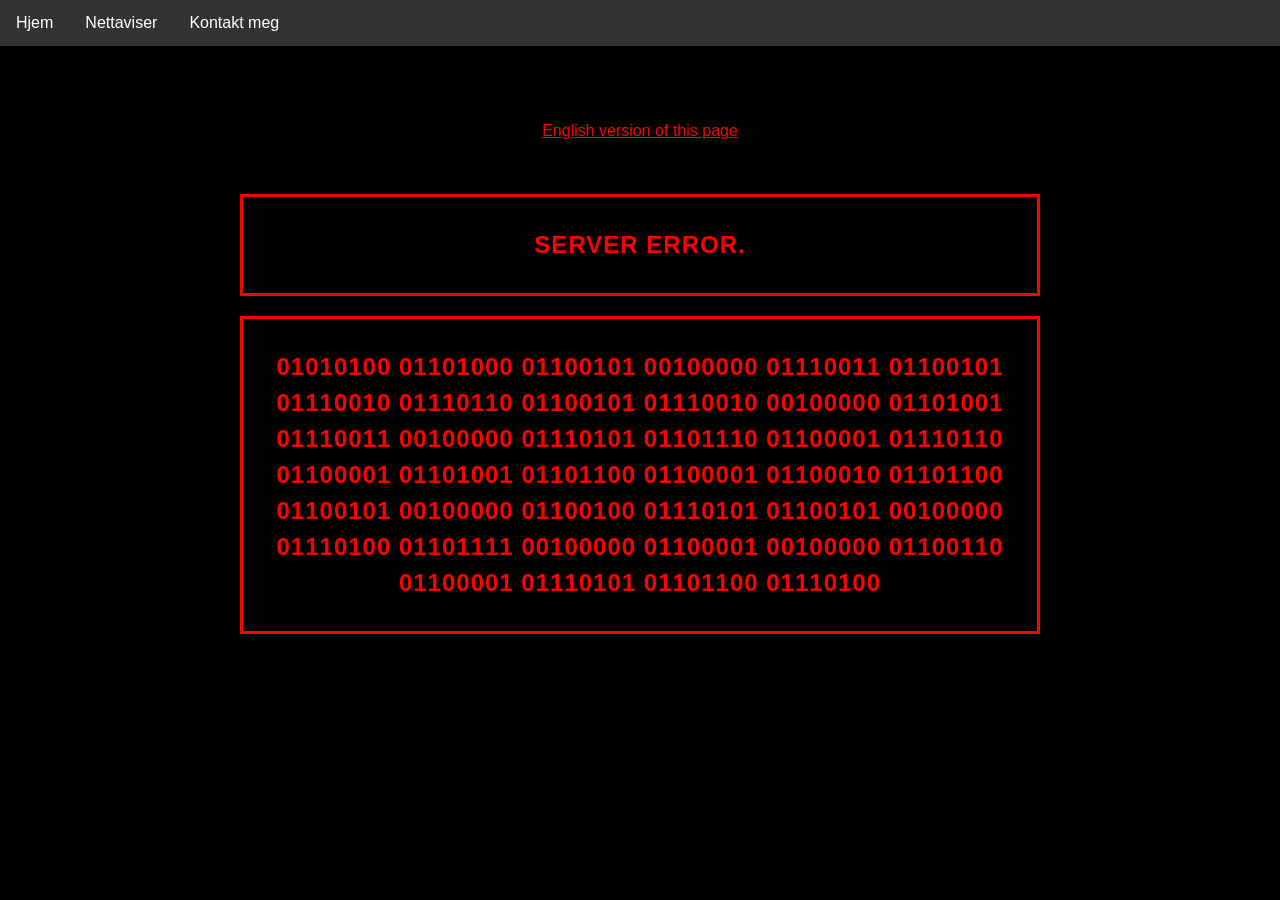
==== index.html @ ac2d5ac8 "Change page title and content for server error" ====
<!DOCTYPE html>
<html lang="no">
<head>
  <meta charset="UTF-8">
  <title>Server error</title>
  <link rel="stylesheet" href="navbar.css">
  <style>
    body { background: black; color: red; font-family: sans-serif; margin: 0; }
    a { color: red; }
    .content { 
      padding: 60px 20px; 
      text-align: center; 
      max-width: 800px; 
      margin: 0 auto; 
    }
    h2 { 
      border: 3px solid red; 
      padding: 30px; 
      line-height: 1.5;
      text-transform: uppercase;
      letter-spacing: 1px;
    }
  </style>
</head>
<body>

<div class="navbar">
<a href="index.html">Hjem</a>
<div class="subnav">
  <button class="subnavbtn">Nettaviser <i class="fa fa-caret-down"></i></button>
  <div class="subnav-content">
   
  </div>
</div>
<a href="index.html">Kontakt meg</a>
</div>

<div class="content">
  <p><a href="index.html.html">English version of this page</a></p>
  <br>
  <h2>Server error.</h2>
  <h2>01010100 01101000 01100101 00100000 01110011 01100101 01110010 01110110 01100101 01110010 00100000 01101001 01110011 00100000 01110101 01101110 01100001 01110110 01100001 01101001 01101100 01100001 01100010 01101100 01100101 00100000 01100100 01110101 01100101 00100000 01110100 01101111 00100000 01100001 00100000 01100110 01100001 01110101 01101100 01110100</h2>
</div>

</body>
</html>
---- navbar.css ----
/* The navigation menu */
.navbar {
  overflow: hidden;
  background-color: #333;
}

/* Navigation links */
.navbar a {
  float: left;
  font-size: 16px;
  color: white;
  text-align: center;
  padding: 14px 16px;
  text-decoration: none;
}

/* The subnavigation menu */
.subnav {
  float: left;
  overflow: hidden;
}

/* Subnav button */
.subnav .subnavbtn {
  font-size: 16px;
  border: none;
  outline: none;
  color: white;
  padding: 14px 16px;
  background-color: inherit;
  font-family: inherit;
  margin: 0;
}

/* Add a red background color to navigation links on hover */
.navbar a:hover, .subnav:hover .subnavbtn {
  background-color: red;
}

/* Style the subnav content - positioned absolute */
.subnav-content {
  display: none;
  position: absolute;
  left: 0;
  background-color: red;
  width: 100%;
  z-index: 1;
}

/* Style the subnav links */
.subnav-content a {
  float: left;
  color: white;
  text-decoration: none;
}

/* Add a grey background color on hover */
.subnav-content a:hover {
  background-color: #eee;
  color: black;
}

/* When you move the mouse over the subnav container, open the subnav content */
.subnav:hover .subnav-content {
  display: block;
}
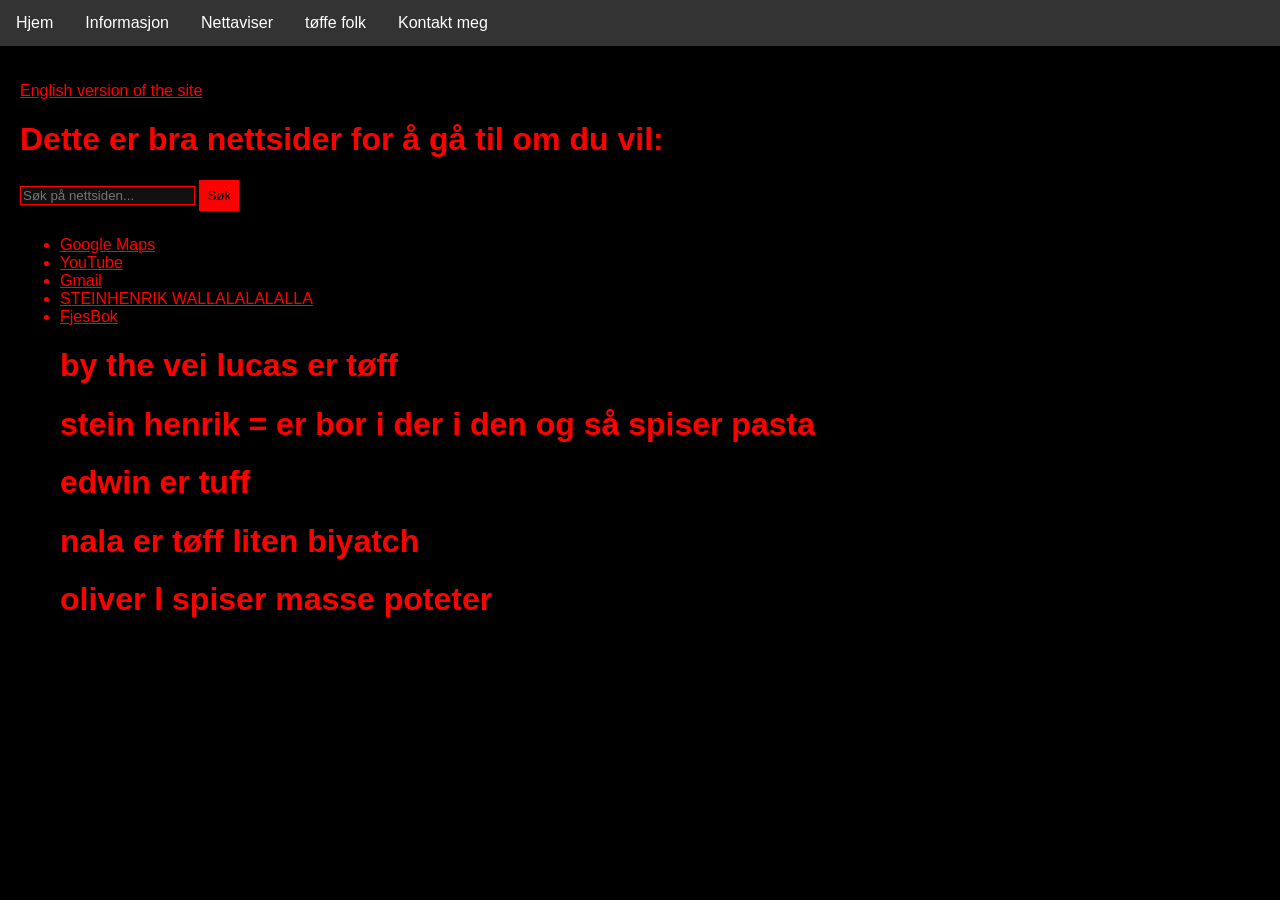
==== commit d3dbb6c8: "Update index.html" ====
--- a/index.html
+++ b/index.html
@@ -2,44 +2,56 @@
 <html lang="no">
 <head>
   <meta charset="UTF-8">
-  <title>Server error</title>
-  <link rel="stylesheet" href="navbar.css">
-  <style>
+  <title>Noah Sin Nettside</title>
+  <link rel="stylesheet" href="navbar.css"> <style>
     body { background: black; color: red; font-family: sans-serif; margin: 0; }
     a { color: red; }
-    .content { 
-      padding: 60px 20px; 
-      text-align: center; 
-      max-width: 800px; 
-      margin: 0 auto; 
-    }
-    h2 { 
-      border: 3px solid red; 
-      padding: 30px; 
-      line-height: 1.5;
-      text-transform: uppercase;
-      letter-spacing: 1px;
-    }
+    button { background: red; color: black; border: none; padding: 8px; cursor: pointer; }
+    input { background: #111; color: red; border: 1px solid red; }
+    .content { padding: 20px; }
   </style>
 </head>
 <body>
 
 <div class="navbar">
 <a href="index.html">Hjem</a>
+<a href="info.html">Informasjon</a>
 <div class="subnav">
   <button class="subnavbtn">Nettaviser <i class="fa fa-caret-down"></i></button>
   <div class="subnav-content">
-   
+    <a href="https://www.vg.no">VG</a>
+    <a href="https://www.aftenposten.no">Aftenposten</a>
+    <a href="https://www.sb.no">Sandefjords blad</a>
   </div>
 </div>
-<a href="index.html">Kontakt meg</a>
+<div class="subnav">
+  <button class="subnavbtn">tøffe folk <i class="fa fa-caret-down"></i></button>
+  <div class="subnav-content">
+    <a href="paul.html">Paul Logan</a>
+  </div>
+</div>
+<a href="kontakt.html">Kontakt meg</a>
 </div>
 
 <div class="content">
-  <p><a href="index.html.html">English version of this page</a></p>
-  <br>
-  <h2>Server error.</h2>
-  <h2>01010100 01101000 01100101 00100000 01110011 01100101 01110010 01110110 01100101 01110010 00100000 01101001 01110011 00100000 01110101 01101110 01100001 01110110 01100001 01101001 01101100 01100001 01100010 01101100 01100101 00100000 01100100 01110101 01100101 00100000 01110100 01101111 00100000 01100001 00100000 01100110 01100001 01110101 01101100 01110100</h2>
+  <p><a href="index-en.html">English version of the site</a></p>
+    <h1>Dette er bra nettsider for å gå til om du vil:</h1>
+  <div style="margin-bottom: 25px;">
+    <input type="text" placeholder="Søk på nettsiden..." onfocus="alert('haha du tror jeg faktisk gadd å kode dette? ikke søren'); this.blur();">
+    <button>Søk</button>
+  </div>
+  <ul>
+    <li><a href="https://www.google.com/maps" target="_blank">Google Maps</a></li>
+    <li><a href="https://www.youtube.com" target="_blank">YouTube</a></li>
+    <li><a href="https://mail.google.com" target="_blank">Gmail</a></li>
+    <li><a href="https://steinhenrik.no" target="_blank">STEINHENRIK WALLALALALALLA</a></li>
+    <li><a href="https://facebook.com/" target="_blank">FjesBok</a></li>
+ <h1>by the vei lucas er tøff</h1>
+     <h1>stein henrik = er bor i der i den og så spiser pasta</h1>
+         <h1>edwin er tuff</h1>
+         <h1>nala er tøff liten biyatch</h1>
+         <h1>oliver l spiser masse poteter</h1>
+  </ul>
 </div>
 
 </body>
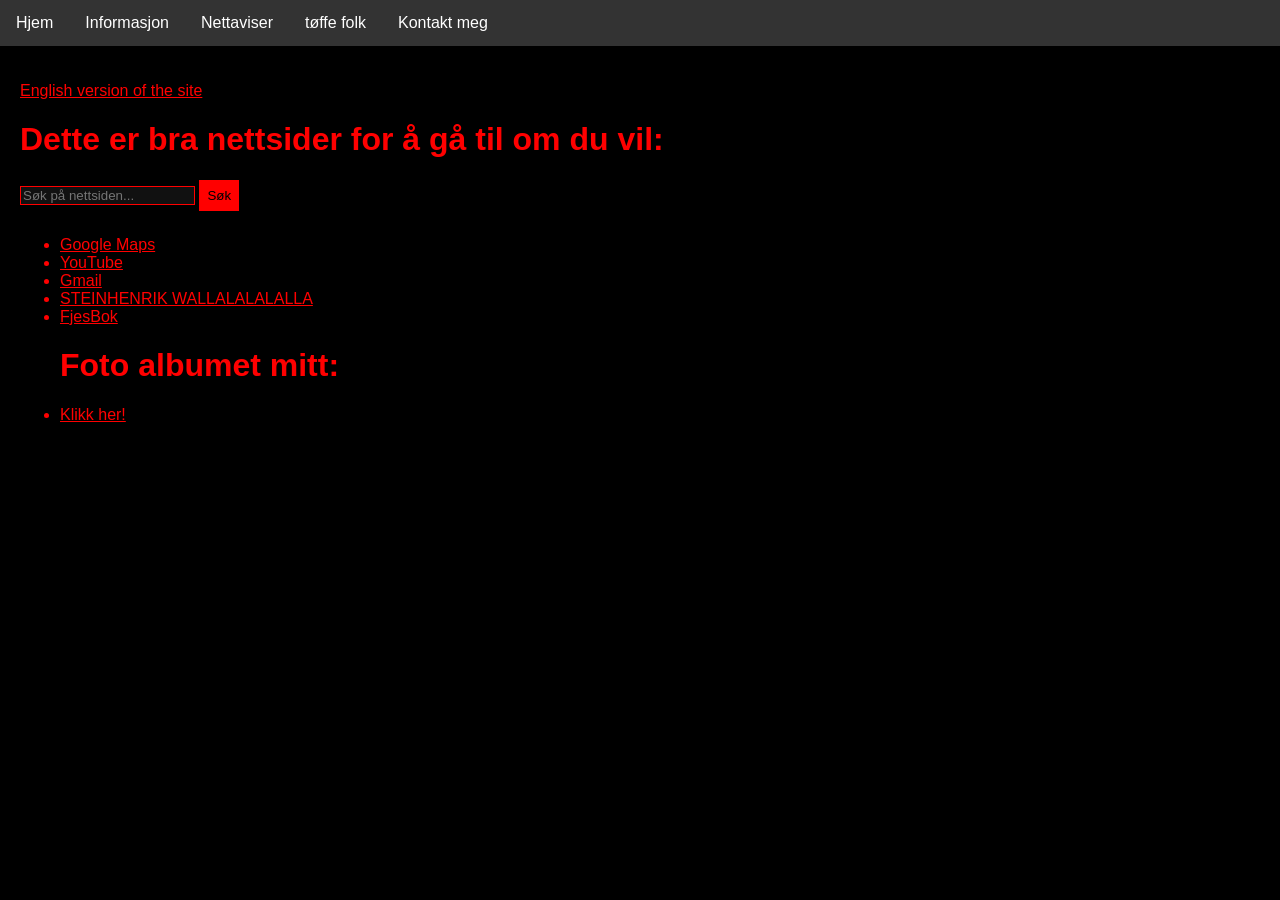
==== commit d5b2d573: "Update index.html" ====
--- a/index.html
+++ b/index.html
@@ -46,11 +46,9 @@
     <li><a href="https://mail.google.com" target="_blank">Gmail</a></li>
     <li><a href="https://steinhenrik.no" target="_blank">STEINHENRIK WALLALALALALLA</a></li>
     <li><a href="https://facebook.com/" target="_blank">FjesBok</a></li>
- <h1>by the vei lucas er tøff</h1>
-     <h1>stein henrik = er bor i der i den og så spiser pasta</h1>
-         <h1>edwin er tuff</h1>
-         <h1>nala er tøff liten biyatch</h1>
-         <h1>oliver l spiser masse poteter</h1>
+ <h1>Foto albumet mitt:</h1>
+    <li><a href="https://noahsinnettside2.github.io/" target="_blank">Klikk her!</a></li>
+
   </ul>
 </div>
 
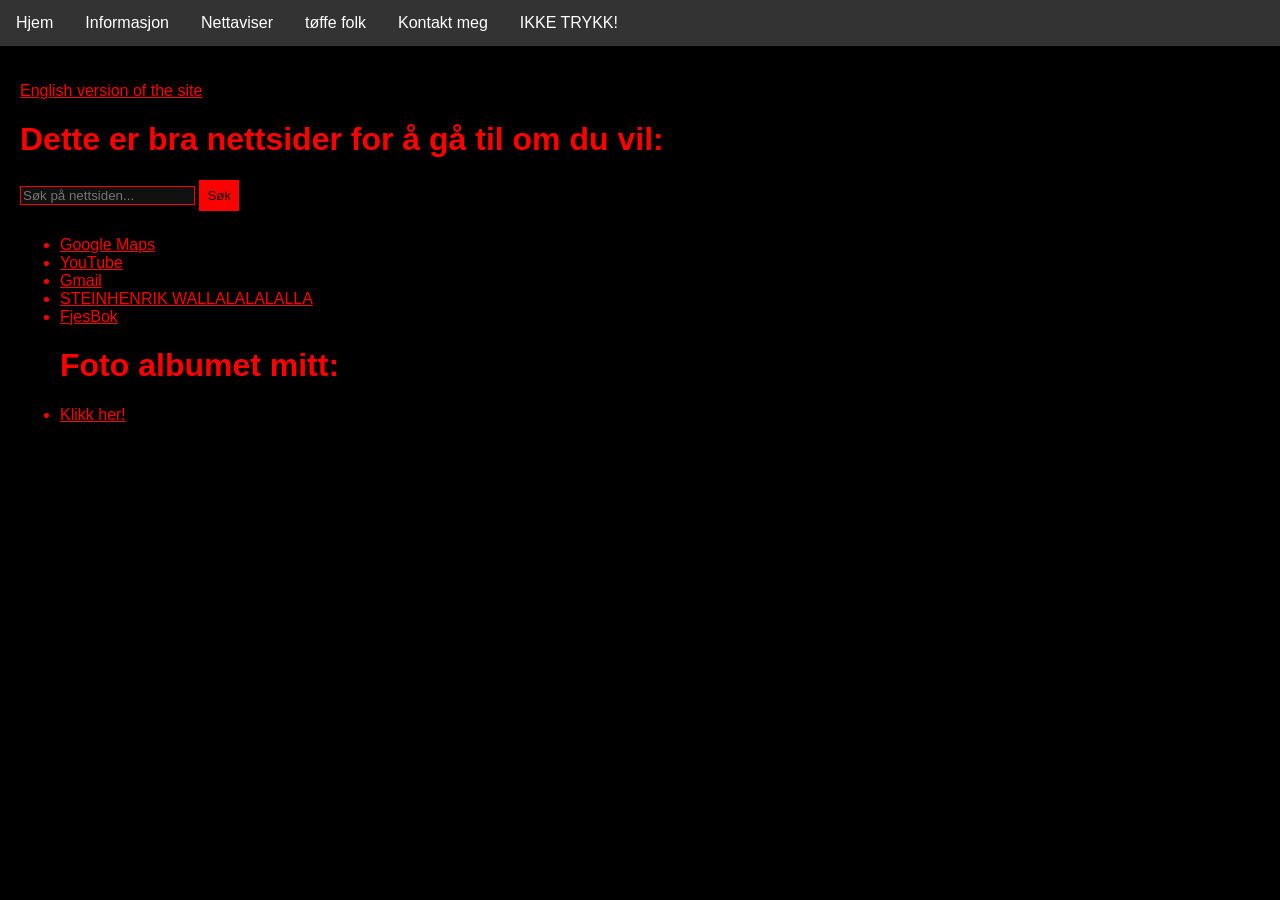
==== commit df712ca6: "Update index.html with new navbar link Added a new link to 'IKKE TRYKK!' in the navbar." ====
--- a/index.html
+++ b/index.html
@@ -31,6 +31,7 @@
   </div>
 </div>
 <a href="kontakt.html">Kontakt meg</a>
+  <a href="jegsaikketrykk.html">IKKE TRYKK!</a>
 </div>
 
 <div class="content">
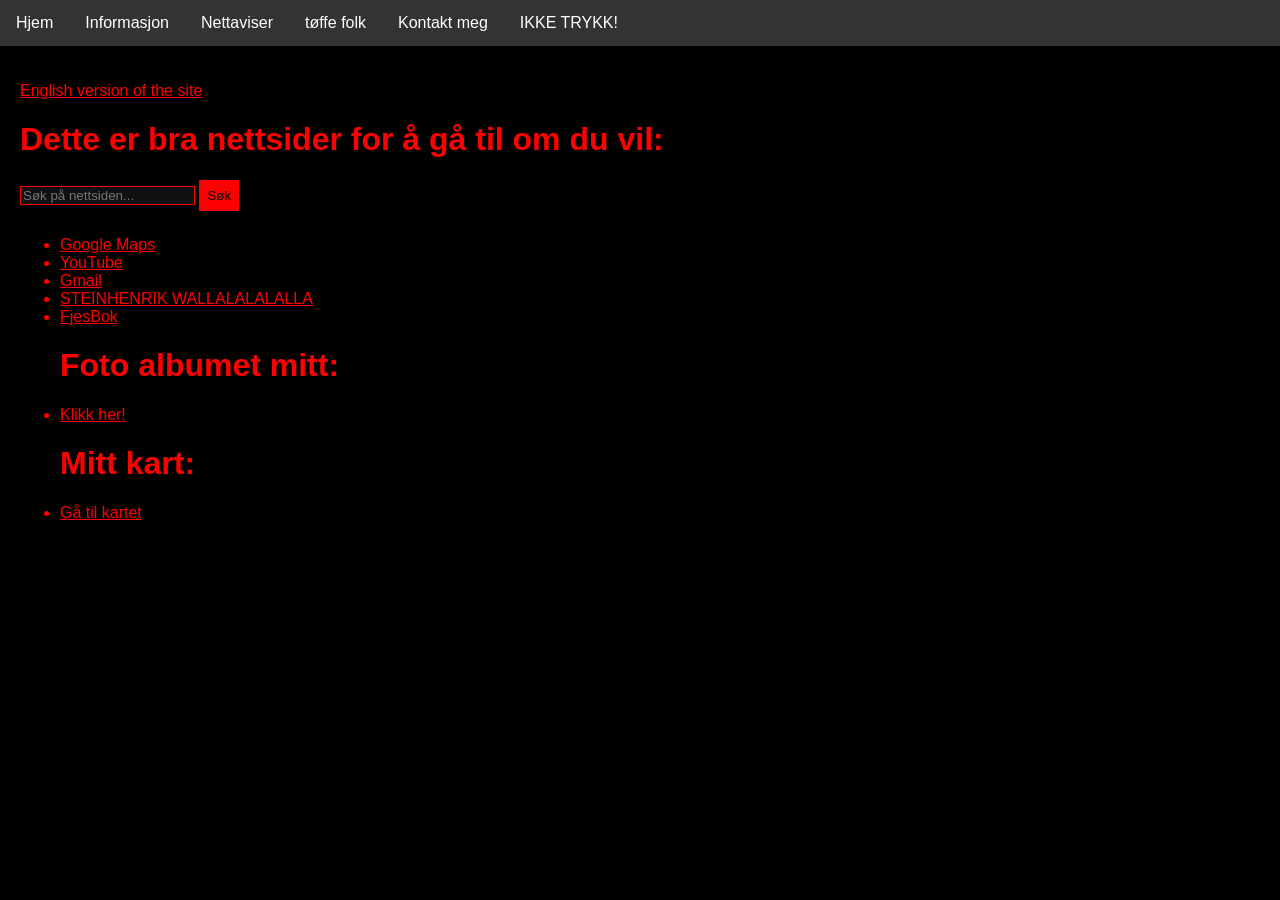
==== commit 9c8c4400: "Update index.html" ====
--- a/index.html
+++ b/index.html
@@ -3,7 +3,8 @@
 <head>
   <meta charset="UTF-8">
   <title>Noah Sin Nettside</title>
-  <link rel="stylesheet" href="navbar.css"> <style>
+  <link rel="stylesheet" href="navbar.css"> 
+  <style>
     body { background: black; color: red; font-family: sans-serif; margin: 0; }
     a { color: red; }
     button { background: red; color: black; border: none; padding: 8px; cursor: pointer; }
@@ -47,9 +48,10 @@
     <li><a href="https://mail.google.com" target="_blank">Gmail</a></li>
     <li><a href="https://steinhenrik.no" target="_blank">STEINHENRIK WALLALALALALLA</a></li>
     <li><a href="https://facebook.com/" target="_blank">FjesBok</a></li>
- <h1>Foto albumet mitt:</h1>
+    <h1>Foto albumet mitt:</h1>
     <li><a href="https://noahsinnettside2.github.io/" target="_blank">Klikk her!</a></li>
-
+    <h1>Mitt kart:</h1>
+    <li><a href="map/index.html">Gå til kartet</a></li>
   </ul>
 </div>
 
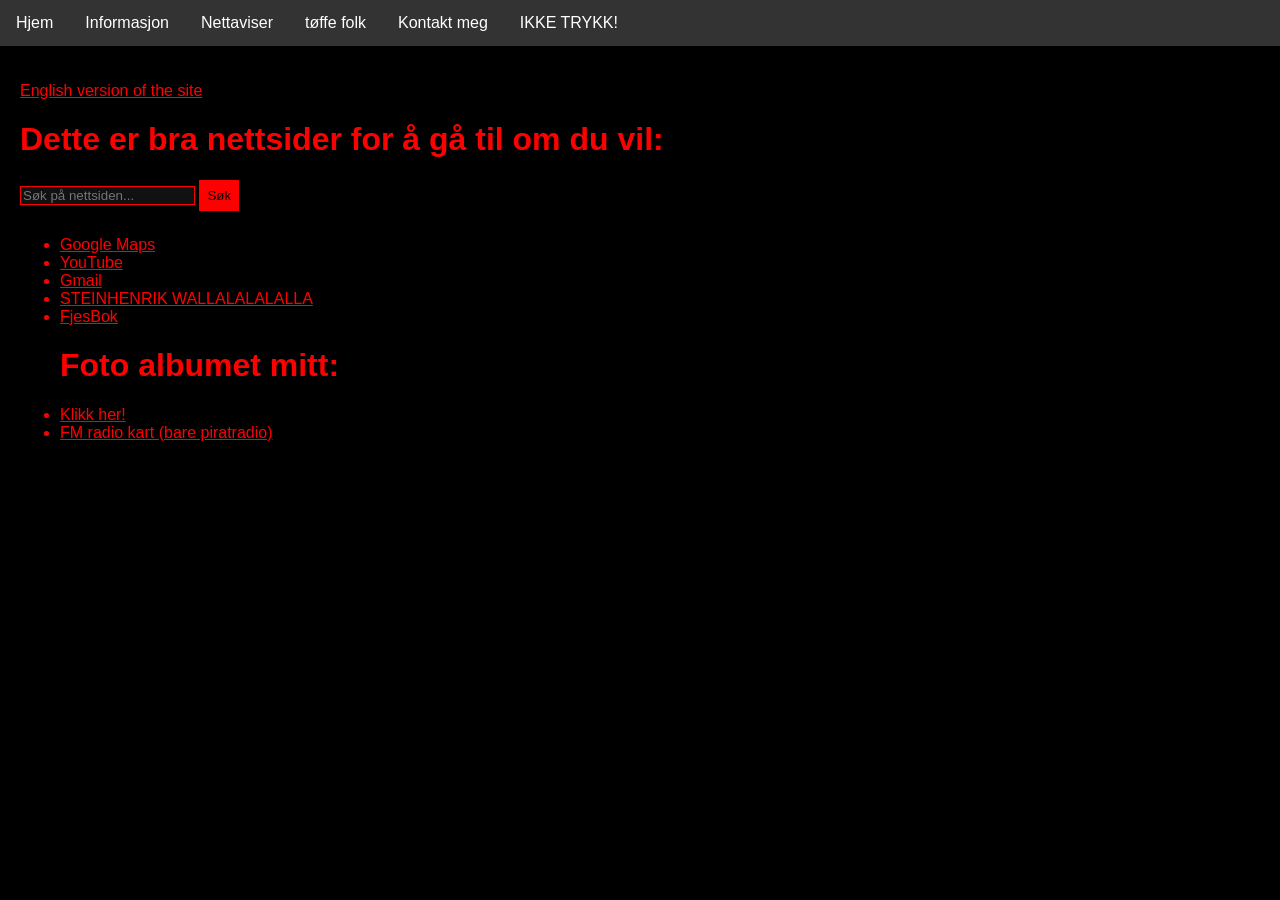
==== commit 8676207f: "Modify index.html with new content and links Updated the content and links in the index.html file, i" ====
--- a/index.html
+++ b/index.html
@@ -50,8 +50,7 @@
     <li><a href="https://facebook.com/" target="_blank">FjesBok</a></li>
     <h1>Foto albumet mitt:</h1>
     <li><a href="https://noahsinnettside2.github.io/" target="_blank">Klikk her!</a></li>
-    <h1>Mitt kart:</h1>
-    <li><a href="map/index.html">Gå til kartet</a></li>
+    <li><a href="map/map.html">FM radio kart (bare piratradio)</a></li>
   </ul>
 </div>
 
